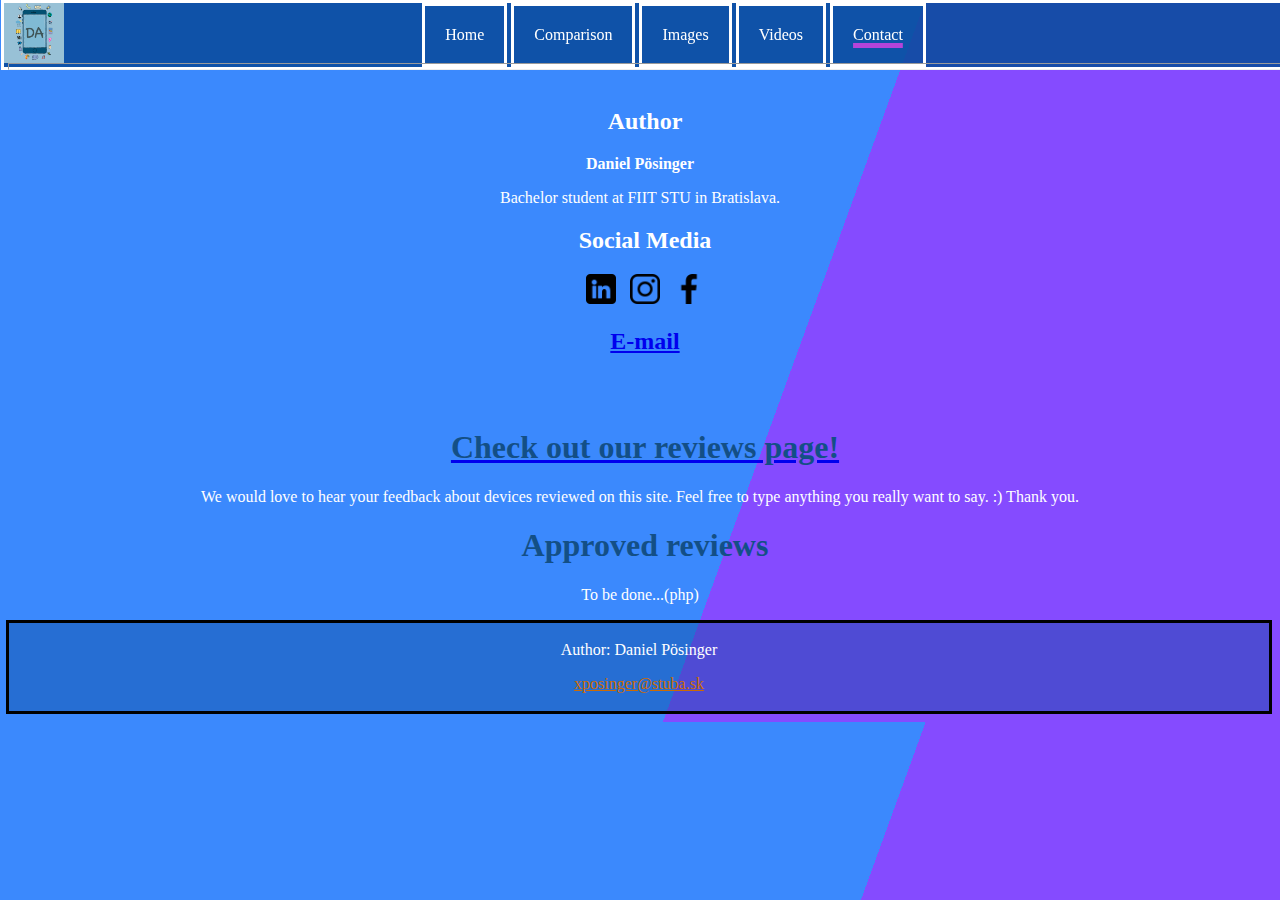
==== contact.html @ 346e59cb "Initial upload of HTML version" ====
<!DOCTYPE html>

<html>
<body>
<header>
  <link rel="stylesheet" href="css/main.css">
  <link rel="icon" href="assets/logo/logo.ico">
  <title>DaPhone</title>
</header>

<!--NAVIGATION BAR-->
<nav>
    <div class="navigation-bar">
        <div id="navigation-container">
            <ul>
                <li><img class="logo" src="assets/logo/logo.png" width="120" height="110"></li>
                <li><a href="index.html">Home</a></li>
                <li><a href="comparison.html">Comparison</a></li>
                <li><a href="gallery.html">Images</a></li>
                <li><a href="showcase.html">Videos</a></li>
                <li><a id="activeb" href="#">Contact</a></li>
            </ul>
        </div>
    </div>
</nav>
<!--RAINBOW-->
<hr id="rainbow">
<br>
        
<div class="contact">
        <h2>Author</h2>
        <p><b>Daniel Pösinger</b></p>
        <p>Bachelor student at FIIT STU in Bratislava.</p>
        
        <h2>Social Media</h2>
        <a class="contact-links" href="https://www.linkedin.com/in/daniel-pösinger-b1157a123/?originalSubdomain=sk"><img src="img/linkedin.png" width="30" height="30"></a>
        <a class="contact-links" href="https://www.instagram.com/sh0ckyyy/"><img src="img/instagram.png" width="30" height="30"></a>
        <a class="contact-links" href="https://www.facebook.com/shockmanps3/"><img src="img/facebook.png" width="30" height="30"></a>
        <h2><a href="mailto:xposinger@stuba.sk">E-mail</a></h2>
</div>
<section>
    <a href="reviews.html"><h1>Check out our reviews page!</h1></a>
    <p>We would love to hear your feedback about devices reviewed on this site. Feel free to type anything you really want to say. :) Thank you.</p>
</section>

    <section>
        <h1>Approved reviews</h1>
        <p>To be done...(php)</p>
    </section>
    
<footer>
  <p>Author: Daniel Pösinger</p>
  <p><a id="mail" href="mailto:xposinger@stuba.sk">xposinger@stuba.sk</a></p>
</footer>
<!--END-->

</body>
</html>
---- css/main.css ----
/*FONT*/
@font-face {
  font-family: sora;
  src: url(font/Sora-Regular.ttf)
}

/*RAINBOW*/
@keyframes rainbow {
    0%  {background-color:#F44336;}
    6%  {background-color:#E91E63;}
    12%  {background-color:#9C27B0;}
    18%  {background-color:#673AB7;}
    24%  {background-color:#3F51B5;}
    30%  {background-color:#2196F3;}
    36%  {background-color:#03A9F4;}
    42% {background-color:#00BCD4;}
    48% {background-color:#009688;}
    54% {background-color:#4CAF50;}
    60% {background-color:#8BC34A;}
    66% {background-color:#CDDC39;}
    72% {background-color:#FFEB3B;}
    78% {background-color:#FFC107;}
    84% {background-color:#FF9800;}
    90% {background-color:#FF5722;}
    100%{background-color:#F44336;}
}
#rainbow{
    width: 100%;
    height: 5px;
    top:55px;
    position: fixed;
    animation-name:rainbow;
    animation-duration: 6s;
    animation-iteration-count: infinite;
}
/*FOOTER*/
footer {
  text-align: center;
  padding: 2px;
  background-color: rgba(11,76,158,0.44);
  color: white;
  border-style: solid;
  border-color: black;
  margin-left: -2px;
  font-family: sora-semibold;
}

/*BODY*/
div {
  font-family: sora;
}

#ip13-lockscreen {
    float: left;
}

#ip8-lockscreen {
    float: right;
}

#iphone-name {
    font-family: sora-bold;
    color: rgb(218,166,247);
}

::selection {
  background: rgba(32,190,95,0.35);
}

body {
  /*background-color: lightgrey;*/
  background: linear-gradient(110deg, #3B89FD 60%, #854BFF 60%);
  font-family: sora;
  margin-top: 40px;
  color: white;
}

h1 {
  color: rgb(19,79,134);
  margin-left: 10px;
  font-family: sora;
}
h2 {
  margin-left: 10px;
  font-family: sora;
}
#mail{
    color: #CC6B03;
}
aside {
    text-align: right;
}
article {
    text-align: left;
}
section {
    text-align: center;
}

#section-right {
    float:right;
}

#section-left {
    float:left;
}

/*TABLE*/
table.GeneratedTable {
  width: 100%;
  background-color: #ffffff;
  border-collapse: collapse;
  border-width: 2px;
  border-color: #ffcc00;
  border-style: solid;
  color: #000000;
}

table.GeneratedTable td, table.GeneratedTable th {
  border-width: 2px;
  /*border-color: #ffcc00;*/
  border-color: #007AFF;
  border-style: solid;
  padding: 3px;
  font-size: 12.4px;
}

table.GeneratedTable thead {
  /*background-color: #ffcc00;*/
  border-color: #007AFF;
}

#table-name {
    text-decoration: underline;
    font-family: helvetica;
    font-size: 12px;
    font-weight: bold;
    
}

#table-desc {
    font-size: 10px;
    color: rgb(103,98,98)
}

#table-misc {
    font-size: 11px;
}

/*NAVIGATION BAR*/
#activeb{
    text-decoration:underline;
    text-decoration-thickness: 5px;
    text-decoration-color: rgb(181,68,217);
}

li {
  display: inline;
}
.logo {
    display: inline-block;
    vertical-align: top;
    float: left;
    width: 60px;
    height: 60px;
}
ul {
  background-color: rgba(11,76,158,0.90);
  overflow: hidden;
  margin: 0;
  padding: 1;
  list-style-type: none;
  position: fixed;
  top: 0;
  width: 100%;
}
li a {
  display: inline-block;
  color: white;
  text-align: center;
  padding: 20px;
  text-decoration: none;
  border-style: solid;
  font-family: sora-semibold;
}
li a:hover {
  background-color: rgba(0, 0, 69, 0.2);
  
}

.navigation-bar ul {
  padding: 0px;
  margin: 0px;
  margin-left: -7px;
  text-align: center;
  display:inline-block;
  vertical-align:top;
  border-style: solid;
}

#review{
    white-space: pre-wrap;
    width: 500px;
    height: 120px;
    font-size:18pt;
    font-family: sora-semibold;
    padding: 10px;
}

#submitb{
    background-color: #BF59D2;
    border: none;
    color: white;
    padding: 15px 32px;
    text-align: center;
    text-decoration: none;
    display: inline-block;
    font-size: 16px;
    font-family: sora-bold;
}
#submitb:hover{
    background-color: #FF12F6;
}

#videosection{
    display: block;
    height: 600px;
}
div.gallery {
  margin: 5px;
  padding: 10px;
  text-align: center;
  border: 1px solid #000000;
  float: left;
  width: 180px;
  transition: width 1s;
}

div.gallery:hover {
  border: 1px solid #777;
  width:260px;
  text-align: center;
  transition: width 1s;
  color: rgb(77,77,77);
}

div.gallery img {
  width: 100%;
  text-align: center;
  height: auto;
}

div.accessories {
  margin: 5px;
  padding: 10px;
  text-align: center;
  border: 1px solid #000000;
  float: left;
  width: 180px;
  transition: width 1s;
  color: rgb(37,255,37); 
}

div.accessories:hover {
  border: 1px solid #777;
  width:220px;
  text-align: center;
  transition: width 1s;
  color: rgb(77,77,77);
}

div.accessories img {
  width: 100%;
  text-align: center;
  height: auto;
}

.desc {
  padding: 15px;
  text-align: center;
}
.maingallery {
    float: left;
    width: 100%;
    height: auto;
}
.contact{
    margin-top: 50px;
    text-align: center;
    height: 300px;
}
.contact-links {
    margin-left: 10px;
}












.video {
  position: relative;
  padding-top: 4.1%;
  padding-bottom: 51.95%;
  height: 0;
}
.video iframe {
  position: absolute;
  top: 0;
  left: 0;
  height: 100%;
  width: 100%;
  min-height: 0;
}

.video-gallery {
  margin-top: 3em;
  position: relative;
  width: 100%;
}
.video-gallery .video {
  animation: 1200ms fadeOut ease;
  animation-fill-mode: both;
  grid-column-start: 1;
  grid-row-start: 1;
  grid-row-end: 7;
  max-height: 19.5em;
  opacity: 0;
  transition: all 300ms ease;
}
.video-gallery input[type=radio] {
  font-size: 0;
  height: 0;
  opacity: 0;
  padding: 0;
  position: fixed;
  width: 0;
}
.video-gallery input {
  grid-column-start: 1;
  grid-row-start: 1;
}
.video-gallery label {
  color: #000000;
  font-size: 1.25em;
  font-weight: 400;
  grid-column-start: 2;
  margin: 0;
  padding: 1rem 0 1rem 3rem;
  position: relative;
  border-bottom: 1px solid #CCCCCC;
}
.video-gallery label:last-of-type {
  border: 0 none;
}
.video-gallery input[type=radio]:checked + label {
  color: #E41F35;
}
.video-gallery input[type=radio]:checked + label:before {
  content: "";
  left: 0;
  top: 12px;
  position: absolute;
}

.video-gallery label:hover{
    color: #FFEB3B;
}

.grid-row {
  display: block;
  height: 56vw;
  max-height: 19.5em;
  position: relative;
}
.grid-row label {
  left: calc(50% + 16px);
  position: relative;
  width: calc(50% - 16px);
}
.grid-row .video {
  padding: 0;
  position: absolute;
  top: 0;
  width: 0;
}
.grid-row:after {
  content: "";
  clear: both;
  display: table;
}

#video-1:checked ~ .video-1, #video-2:checked ~ .video-2, #video-3:checked ~ .video-3, #video-4:checked ~ .video-4, #video-5:checked ~ .video-5, #video-6:checked ~ .video-6 {
  animation: 1200ms fadeIn ease;
  animation-fill-mode: both;
  opacity: 1;
  width: 50%;
}

@keyframes fadeOut {
  0% {
    display: block;
    height: 56vw;
    opacity: 1;
    width: 50%;
  }
  25% {
    display: block;
    height: 56vw;
    opacity: 1;
    width: 50%;
  }
  49% {
    display: block;
    height: 56vw;
    opacity: 0;
    width: 50%;
  }
  50% {
    display: none;
    height: 0;
    opacity: 0;
    width: 0;
  }
}
@keyframes fadeIn {
  0% {
    opacity: 0;
    width: 0;
  }
  49% {
    display: none;
    height: 0;
    opacity: 0;
    width: 0;
  }
  50% {
    display: block;
    height: 56vw;
    opacity: 0;
    width: 50%;
  }
  100% {
    display: block;
    height: 56vw;
    opacity: 1;
    width: 50%;
  }
}
@supports (display: grid) {
  .grid-row {
    align-items: start;
    display: grid;
    grid-column-gap: 16px;
    grid-row-gap: 0;
    grid-template-columns: 1fr 1fr;
    grid-template-rows: 1fr 1fr 1fr 1fr 1fr 1fr;
    width: 100%;
  }
  .grid-row label {
    left: auto;
    width: 100%;
  }
  .grid-row .video {
    position: relative;
    width: 100%;
  }
}
@keyframes fadeOut {
    0% {
      display: block;
      height: 56vw;
      opacity: 1;
      width: 100%;
    }
    25% {
      display: block;
      height: 56vw;
      opacity: 1;
      width: 100%;
    }
    49% {
      display: block;
      height: 56vw;
      opacity: 0;
      width: 100%;
    }
    50% {
      display: none;
      height: 0;
      opacity: 0;
      width: 0;
    }
  }
  @keyframes fadeIn {
    0% {
      opacity: 0;
      width: 0;
    }
    49% {
      display: none;
      height: 0;
      opacity: 0;
      width: 0;
    }
    50% {
      display: block;
      height: 56vw;
      opacity: 0;
      width: 100%;
    }
    100% {
      display: block;
      height: 56vw;
      opacity: 1;
      width: 100%;
    }
  }

@media (max-width: 767px) {
  .video-gallery {
    display: flex;
    flex-direction: column;
    height: auto;
    max-height: none;
  }
  .video-gallery label {
    left: auto;
    order: 2;
    width: 100%;
  }
  .video-gallery .video {
    order: 1;
    padding-top: 4.1%;
    padding-bottom: 51.95%;
    position: relative;
    top: auto;
    width: 100%;
  }

  #video-1:checked ~ .video-1, #video-2:checked ~ .video-2, #video-3:checked ~ .video-3, #video-4:checked ~ .video-4, #video-5:checked ~ .video-5, #video-6:checked ~ .video-6 {
    width: 100%;
  }
}

  @keyframes fadeOut {
    0% {
      display: block;
      height: 56vw;
      opacity: 1;
    }
    25% {
      display: block;
      height: 56vw;
      opacity: 1;
    }
    49% {
      display: block;
      height: 56vw;
      opacity: 0;
    }
    50% {
      display: none;
      height: 0;
      opacity: 0;
    }
  }
  @keyframes fadeIn {
    0% {
      opacity: 0;
    }
    49% {
      display: none;
      height: 0;
      opacity: 0;
    }
    50% {
      display: block;
      height: 56vw;
      opacity: 0;
    }
    100% {
      display: block;
      height: 56vw;
      opacity: 1;
    }
  }
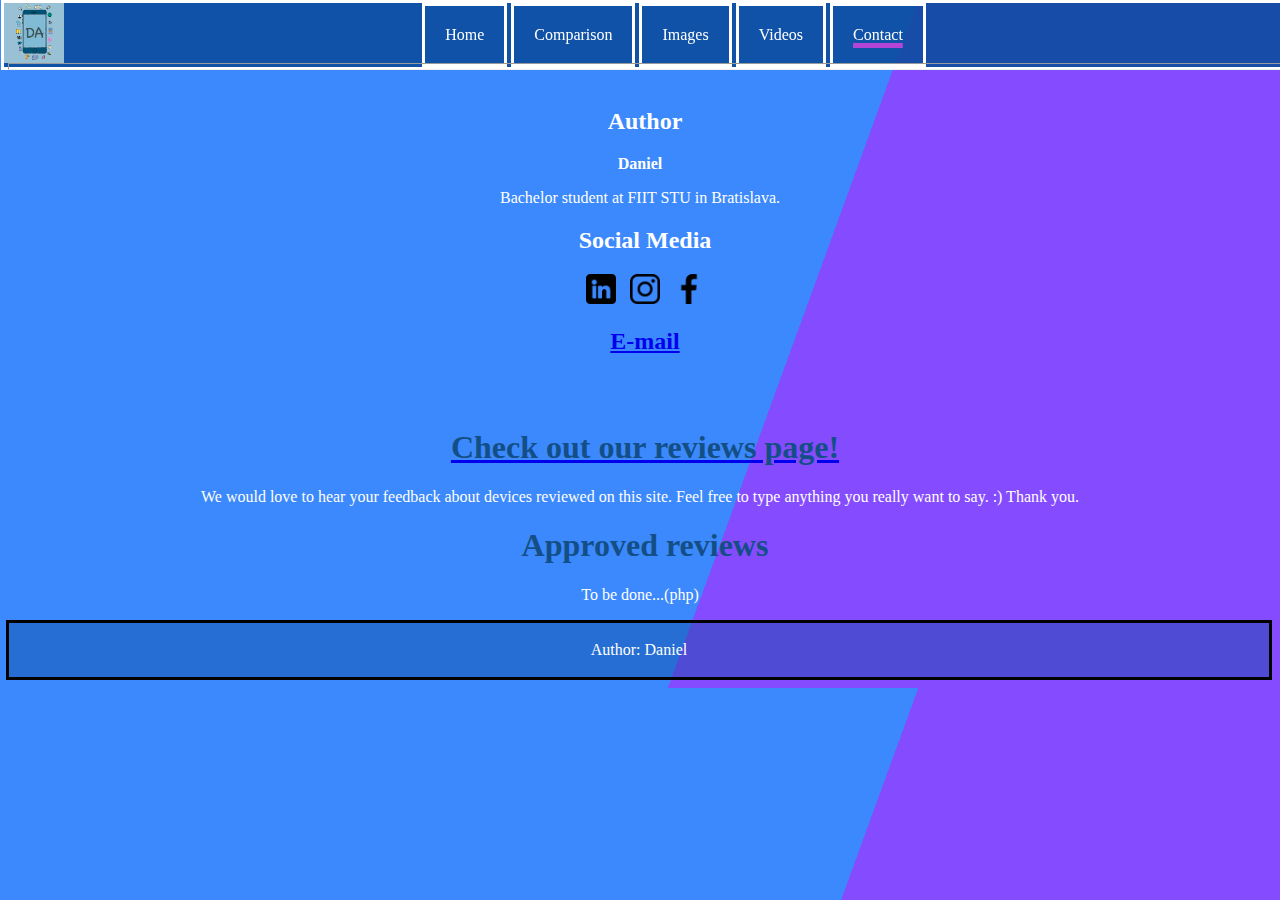
==== commit e12fdbe7: "Update contact.html" ====
--- a/contact.html
+++ b/contact.html
@@ -29,14 +29,14 @@
         
 <div class="contact">
         <h2>Author</h2>
-        <p><b>Daniel Pösinger</b></p>
+        <p><b>Daniel</b></p>
         <p>Bachelor student at FIIT STU in Bratislava.</p>
         
         <h2>Social Media</h2>
-        <a class="contact-links" href="https://www.linkedin.com/in/daniel-pösinger-b1157a123/?originalSubdomain=sk"><img src="img/linkedin.png" width="30" height="30"></a>
-        <a class="contact-links" href="https://www.instagram.com/sh0ckyyy/"><img src="img/instagram.png" width="30" height="30"></a>
-        <a class="contact-links" href="https://www.facebook.com/shockmanps3/"><img src="img/facebook.png" width="30" height="30"></a>
-        <h2><a href="mailto:xposinger@stuba.sk">E-mail</a></h2>
+        <a class="contact-links" href=""><img src="img/linkedin.png" width="30" height="30"></a>
+        <a class="contact-links" href=""><img src="img/instagram.png" width="30" height="30"></a>
+        <a class="contact-links" href=""><img src="img/facebook.png" width="30" height="30"></a>
+        <h2><a href="mailto:">E-mail</a></h2>
 </div>
 <section>
     <a href="reviews.html"><h1>Check out our reviews page!</h1></a>
@@ -49,10 +49,10 @@
     </section>
     
 <footer>
-  <p>Author: Daniel Pösinger</p>
-  <p><a id="mail" href="mailto:xposinger@stuba.sk">xposinger@stuba.sk</a></p>
+  <p>Author: Daniel</p>
+  <p><a id="mail" href="mailto:"></a></p>
 </footer>
 <!--END-->
 
 </body>
-</html>+</html>
